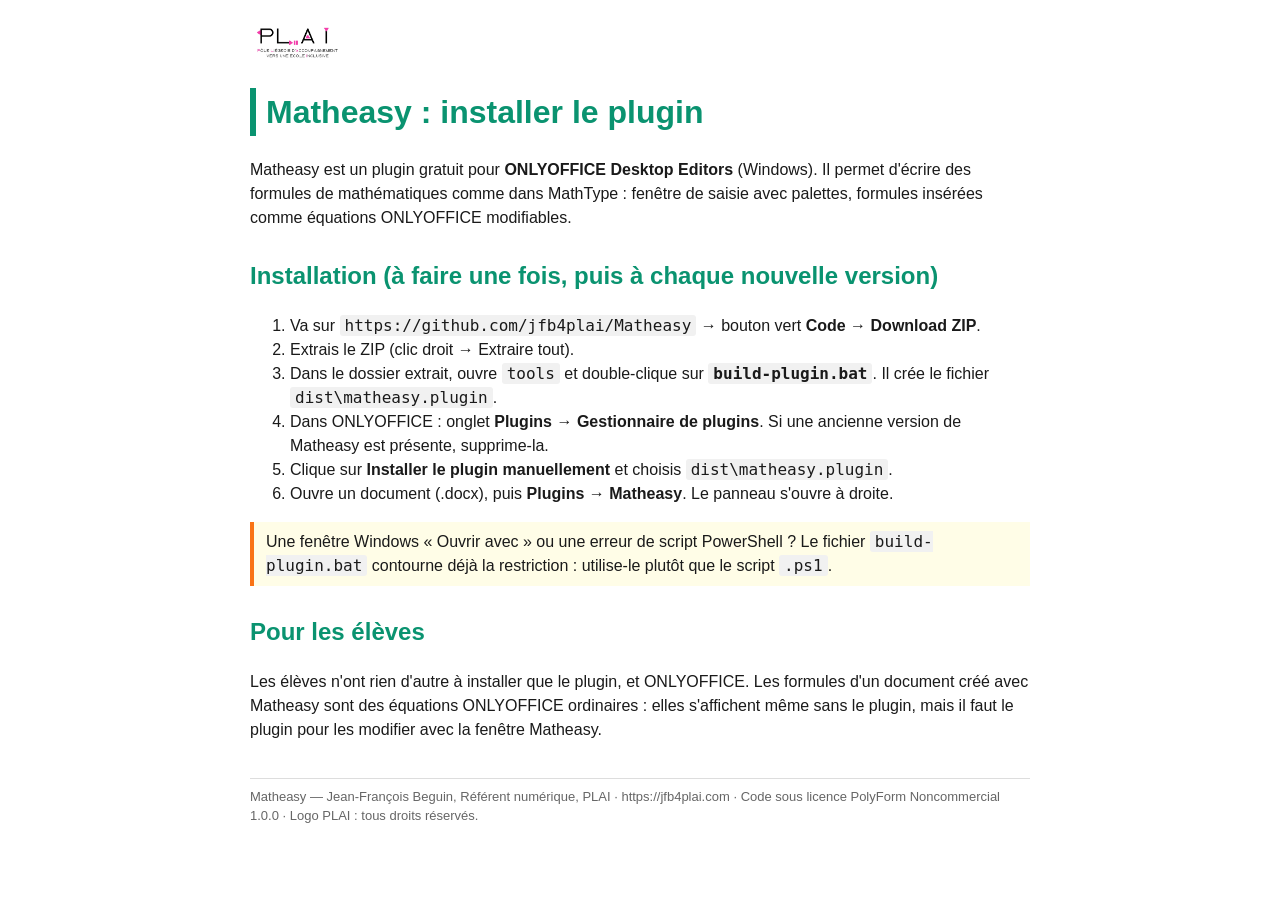
==== docs/guide-installation.html @ b558eb0a "Guides d'installation et mode d'emploi Co-Authored-By: Claude Sonnet 5.5 <noreply@anthropic.com> Cla" ====
<!doctype html><html lang="fr-BE"><head><meta charset="utf-8"><title>Matheasy — guide d'installation</title><style>
body{font-family:'Segoe UI',Arial,sans-serif;max-width:780px;margin:24px auto;padding:0 16px;color:#1a1a1a;line-height:1.5;font-size:16px}
h1{color:#0A9370;border-left:6px solid #0A9370;padding-left:10px}h2{color:#0A9370;margin-top:28px}
.note{background:#FFFDE7;border-left:4px solid #F97316;padding:8px 12px;margin:12px 0}
.ok{background:#E1F5EE;border-left:4px solid #0A9370;padding:8px 12px;margin:12px 0}
code,kbd{background:#f1f1f1;padding:1px 5px;border-radius:3px}table{border-collapse:collapse;width:100%}td,th{border:1px solid #ccc;padding:6px 8px;text-align:left}th{background:#E1F5EE}
footer{margin-top:36px;font-size:13px;color:#666;border-top:1px solid #ddd;padding-top:8px}img.logo{height:36px}
</style></head><body>
<img class="logo" src="plai-logo.jpg" alt="PLAI"><h1>Matheasy : installer le plugin</h1>
<p>Matheasy est un plugin gratuit pour <strong>ONLYOFFICE Desktop Editors</strong> (Windows). Il permet d'écrire des formules de mathématiques comme dans MathType : fenêtre de saisie avec palettes, formules insérées comme équations ONLYOFFICE modifiables.</p>
<h2>Installation (à faire une fois, puis à chaque nouvelle version)</h2>
<ol>
<li>Va sur <code>https://github.com/jfb4plai/Matheasy</code> → bouton vert <strong>Code</strong> → <strong>Download ZIP</strong>.</li>
<li>Extrais le ZIP (clic droit → Extraire tout).</li>
<li>Dans le dossier extrait, ouvre <code>tools</code> et double-clique sur <strong><code>build-plugin.bat</code></strong>. Il crée le fichier <code>dist\matheasy.plugin</code>.</li>
<li>Dans ONLYOFFICE : onglet <strong>Plugins</strong> → <strong>Gestionnaire de plugins</strong>. Si une ancienne version de Matheasy est présente, supprime-la.</li>
<li>Clique sur <strong>Installer le plugin manuellement</strong> et choisis <code>dist\matheasy.plugin</code>.</li>
<li>Ouvre un document (.docx), puis <strong>Plugins → Matheasy</strong>. Le panneau s'ouvre à droite.</li>
</ol>
<div class="note">Une fenêtre Windows « Ouvrir avec » ou une erreur de script PowerShell ? Le fichier <code>build-plugin.bat</code> contourne déjà la restriction : utilise-le plutôt que le script <code>.ps1</code>.</div>
<h2>Pour les élèves</h2>
<p>Les élèves n'ont rien d'autre à installer que le plugin, et ONLYOFFICE. Les formules d'un document créé avec Matheasy sont des équations ONLYOFFICE ordinaires : elles s'affichent même sans le plugin, mais il faut le plugin pour les modifier avec la fenêtre Matheasy.</p>
<footer>Matheasy — Jean-François Beguin, Référent numérique, PLAI · https://jfb4plai.com · Code sous licence PolyForm Noncommercial 1.0.0 · Logo PLAI : tous droits réservés.</footer></body></html>
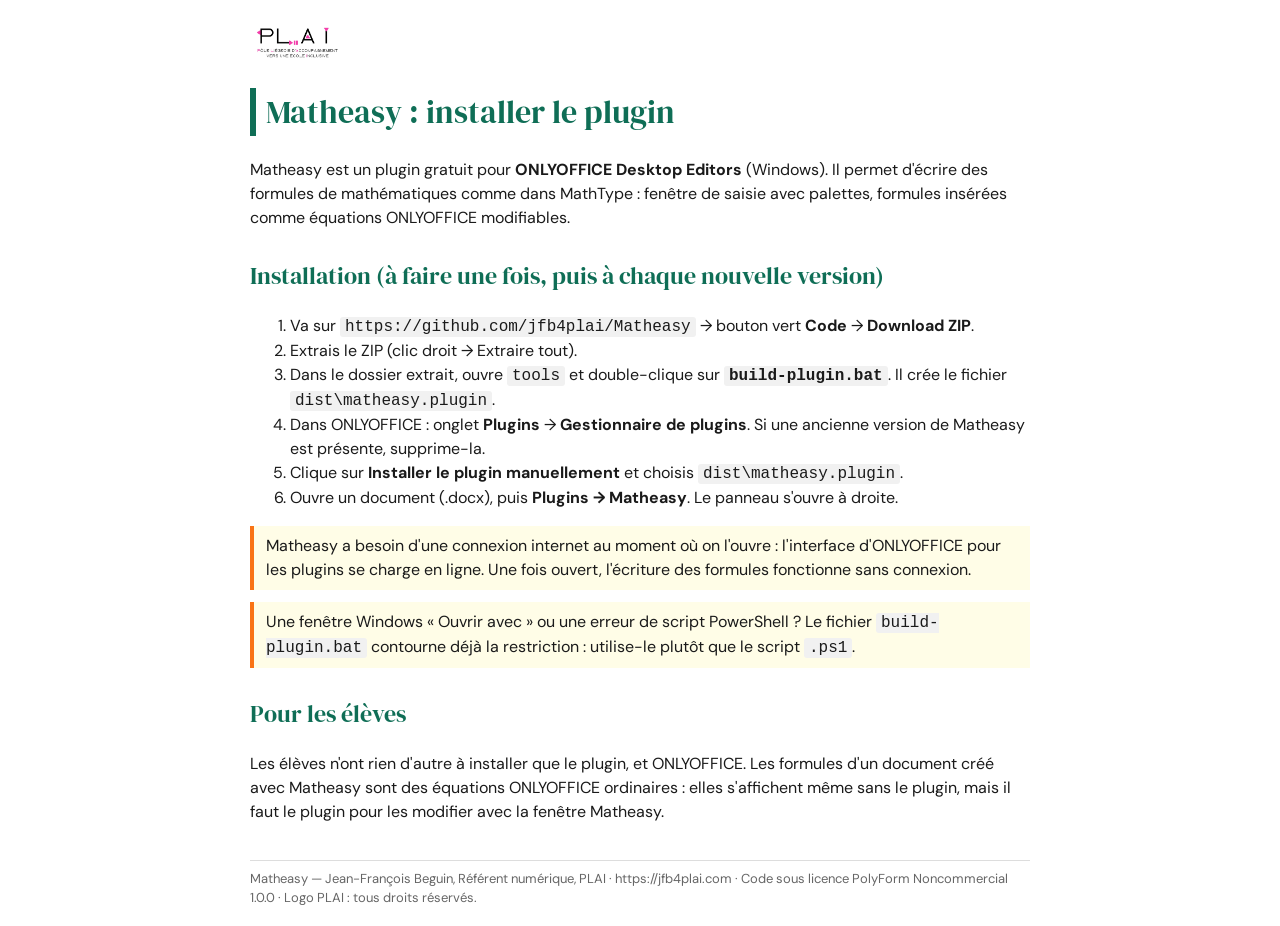
==== commit 358e8535: "v0.11.0 : traceur fiable, remplacement sans doublon, panneau allege, charte PLAI - Traceur : fonctio" ====
--- a/docs/guide-installation.html
+++ b/docs/guide-installation.html
@@ -1,10 +1,13 @@
-<!doctype html><html lang="fr-BE"><head><meta charset="utf-8"><title>Matheasy — guide d'installation</title><style>
-body{font-family:'Segoe UI',Arial,sans-serif;max-width:780px;margin:24px auto;padding:0 16px;color:#1a1a1a;line-height:1.5;font-size:16px}
-h1{color:#0A9370;border-left:6px solid #0A9370;padding-left:10px}h2{color:#0A9370;margin-top:28px}
+<!doctype html><html lang="fr-BE"><head><meta charset="utf-8"><title>Matheasy — guide d'installation</title>
+<link rel="stylesheet" href="https://fonts.googleapis.com/css2?family=DM+Sans:wght@400;600&family=DM+Serif+Display&display=swap">
+<style>
+h1,h2{font-family:'DM Serif Display',Georgia,serif;font-weight:normal}
+body{font-family:'DM Sans','Segoe UI',Arial,sans-serif;max-width:780px;margin:24px auto;padding:0 16px;color:#1a1a1a;line-height:1.5;font-size:16px}
+h1{color:#0f6e56;border-left:6px solid #0f6e56;padding-left:10px}h2{color:#0f6e56;margin-top:28px}
 .note{background:#FFFDE7;border-left:4px solid #F97316;padding:8px 12px;margin:12px 0}
-.ok{background:#E1F5EE;border-left:4px solid #0A9370;padding:8px 12px;margin:12px 0}
+.ok{background:#E1F5EE;border-left:4px solid #0f6e56;padding:8px 12px;margin:12px 0}
 code,kbd{background:#f1f1f1;padding:1px 5px;border-radius:3px}table{border-collapse:collapse;width:100%}td,th{border:1px solid #ccc;padding:6px 8px;text-align:left}th{background:#E1F5EE}
-footer{margin-top:36px;font-size:13px;color:#666;border-top:1px solid #ddd;padding-top:8px}img.logo{height:36px}
+footer{margin-top:36px;font-size:13px;color:#666;border-top:1px solid #ddd;padding-top:8px}img.logo{height:36px;width:auto}
 </style></head><body>
 <img class="logo" src="plai-logo.jpg" alt="PLAI"><h1>Matheasy : installer le plugin</h1>
 <p>Matheasy est un plugin gratuit pour <strong>ONLYOFFICE Desktop Editors</strong> (Windows). Il permet d'écrire des formules de mathématiques comme dans MathType : fenêtre de saisie avec palettes, formules insérées comme équations ONLYOFFICE modifiables.</p>
@@ -17,6 +20,7 @@
 <li>Clique sur <strong>Installer le plugin manuellement</strong> et choisis <code>dist\matheasy.plugin</code>.</li>
 <li>Ouvre un document (.docx), puis <strong>Plugins → Matheasy</strong>. Le panneau s'ouvre à droite.</li>
 </ol>
+<div class="note">Matheasy a besoin d'une connexion internet au moment où on l'ouvre : l'interface d'ONLYOFFICE pour les plugins se charge en ligne. Une fois ouvert, l'écriture des formules fonctionne sans connexion.</div>
 <div class="note">Une fenêtre Windows « Ouvrir avec » ou une erreur de script PowerShell ? Le fichier <code>build-plugin.bat</code> contourne déjà la restriction : utilise-le plutôt que le script <code>.ps1</code>.</div>
 <h2>Pour les élèves</h2>
 <p>Les élèves n'ont rien d'autre à installer que le plugin, et ONLYOFFICE. Les formules d'un document créé avec Matheasy sont des équations ONLYOFFICE ordinaires : elles s'affichent même sans le plugin, mais il faut le plugin pour les modifier avec la fenêtre Matheasy.</p>
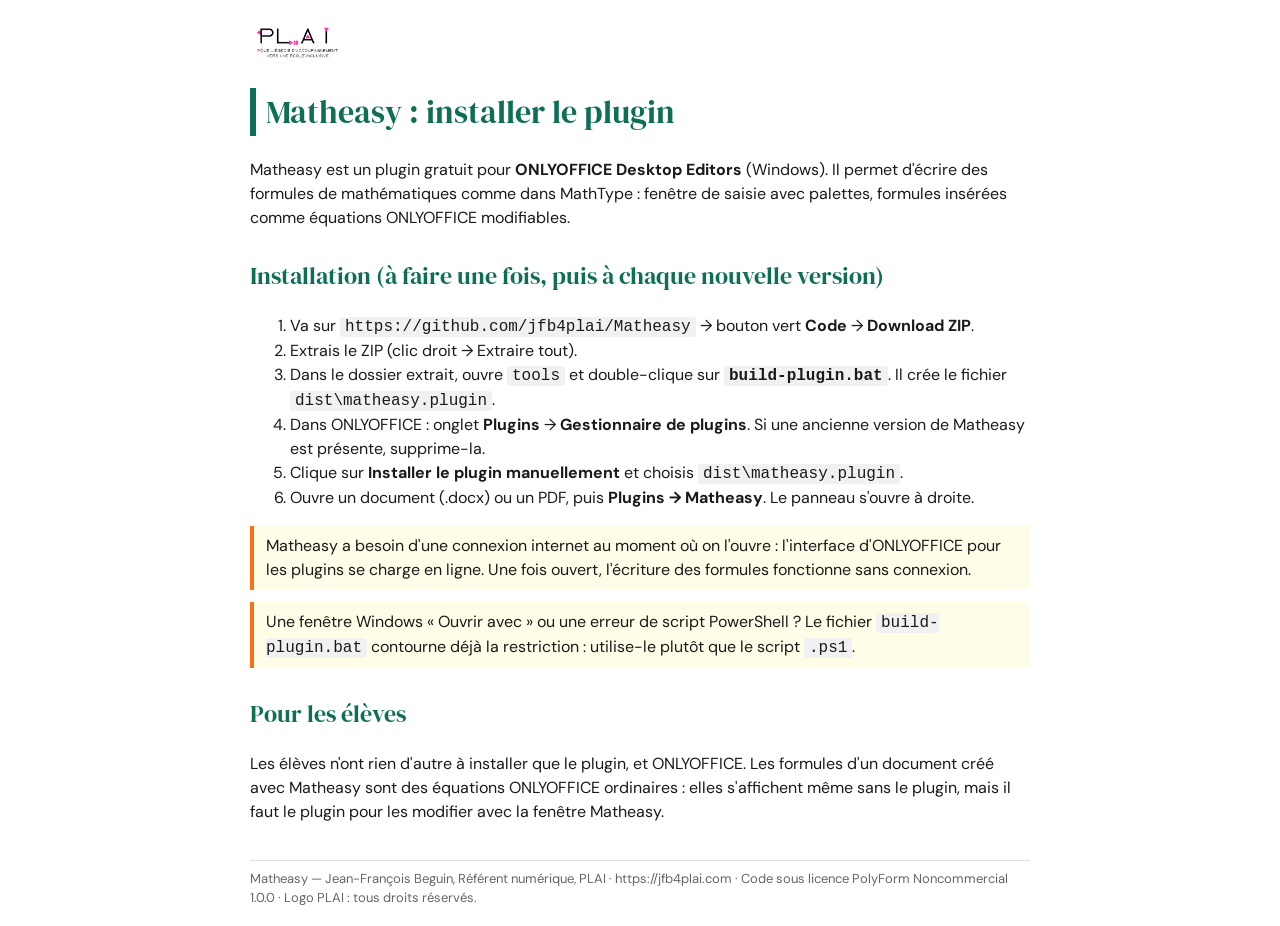
==== commit 41e69653: "v0.13.0 : mode PDF leger, point du clavier = multiplication - PDF : detection fiable (rappel callCom" ====
--- a/docs/guide-installation.html
+++ b/docs/guide-installation.html
@@ -18,7 +18,7 @@
 <li>Dans le dossier extrait, ouvre <code>tools</code> et double-clique sur <strong><code>build-plugin.bat</code></strong>. Il crée le fichier <code>dist\matheasy.plugin</code>.</li>
 <li>Dans ONLYOFFICE : onglet <strong>Plugins</strong> → <strong>Gestionnaire de plugins</strong>. Si une ancienne version de Matheasy est présente, supprime-la.</li>
 <li>Clique sur <strong>Installer le plugin manuellement</strong> et choisis <code>dist\matheasy.plugin</code>.</li>
-<li>Ouvre un document (.docx), puis <strong>Plugins → Matheasy</strong>. Le panneau s'ouvre à droite.</li>
+<li>Ouvre un document (.docx) ou un PDF, puis <strong>Plugins → Matheasy</strong>. Le panneau s'ouvre à droite.</li>
 </ol>
 <div class="note">Matheasy a besoin d'une connexion internet au moment où on l'ouvre : l'interface d'ONLYOFFICE pour les plugins se charge en ligne. Une fois ouvert, l'écriture des formules fonctionne sans connexion.</div>
 <div class="note">Une fenêtre Windows « Ouvrir avec » ou une erreur de script PowerShell ? Le fichier <code>build-plugin.bat</code> contourne déjà la restriction : utilise-le plutôt que le script <code>.ps1</code>.</div>
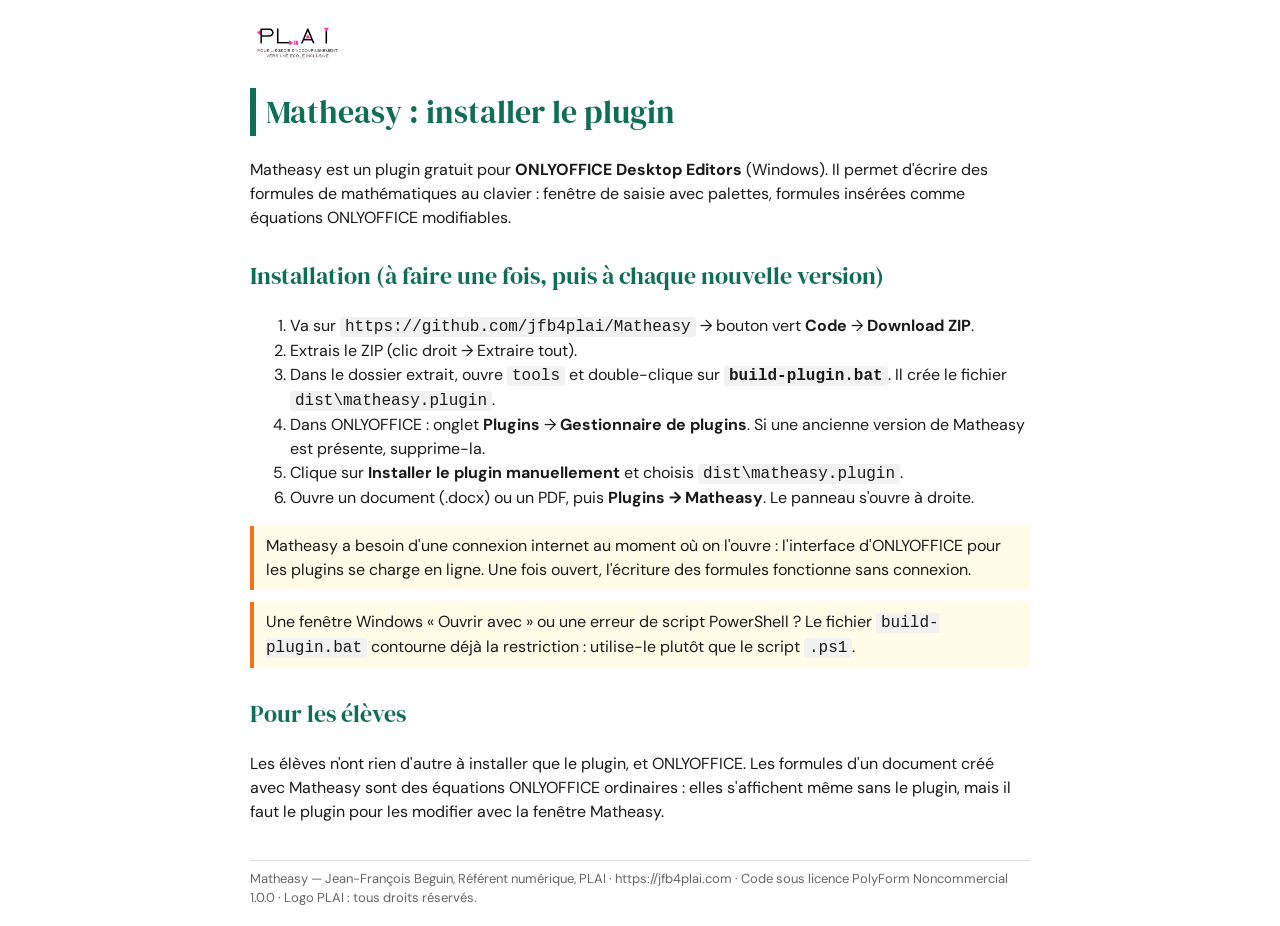
==== commit 7f31606e: "Retrait des mentions de MathType Co-Authored-By: Claude Opus 5.5 <noreply@anthropic.com>" ====
--- a/docs/guide-installation.html
+++ b/docs/guide-installation.html
@@ -10,7 +10,7 @@
 footer{margin-top:36px;font-size:13px;color:#666;border-top:1px solid #ddd;padding-top:8px}img.logo{height:36px;width:auto}
 </style></head><body>
 <img class="logo" src="plai-logo.jpg" alt="PLAI"><h1>Matheasy : installer le plugin</h1>
-<p>Matheasy est un plugin gratuit pour <strong>ONLYOFFICE Desktop Editors</strong> (Windows). Il permet d'écrire des formules de mathématiques comme dans MathType : fenêtre de saisie avec palettes, formules insérées comme équations ONLYOFFICE modifiables.</p>
+<p>Matheasy est un plugin gratuit pour <strong>ONLYOFFICE Desktop Editors</strong> (Windows). Il permet d'écrire des formules de mathématiques au clavier : fenêtre de saisie avec palettes, formules insérées comme équations ONLYOFFICE modifiables.</p>
 <h2>Installation (à faire une fois, puis à chaque nouvelle version)</h2>
 <ol>
 <li>Va sur <code>https://github.com/jfb4plai/Matheasy</code> → bouton vert <strong>Code</strong> → <strong>Download ZIP</strong>.</li>
